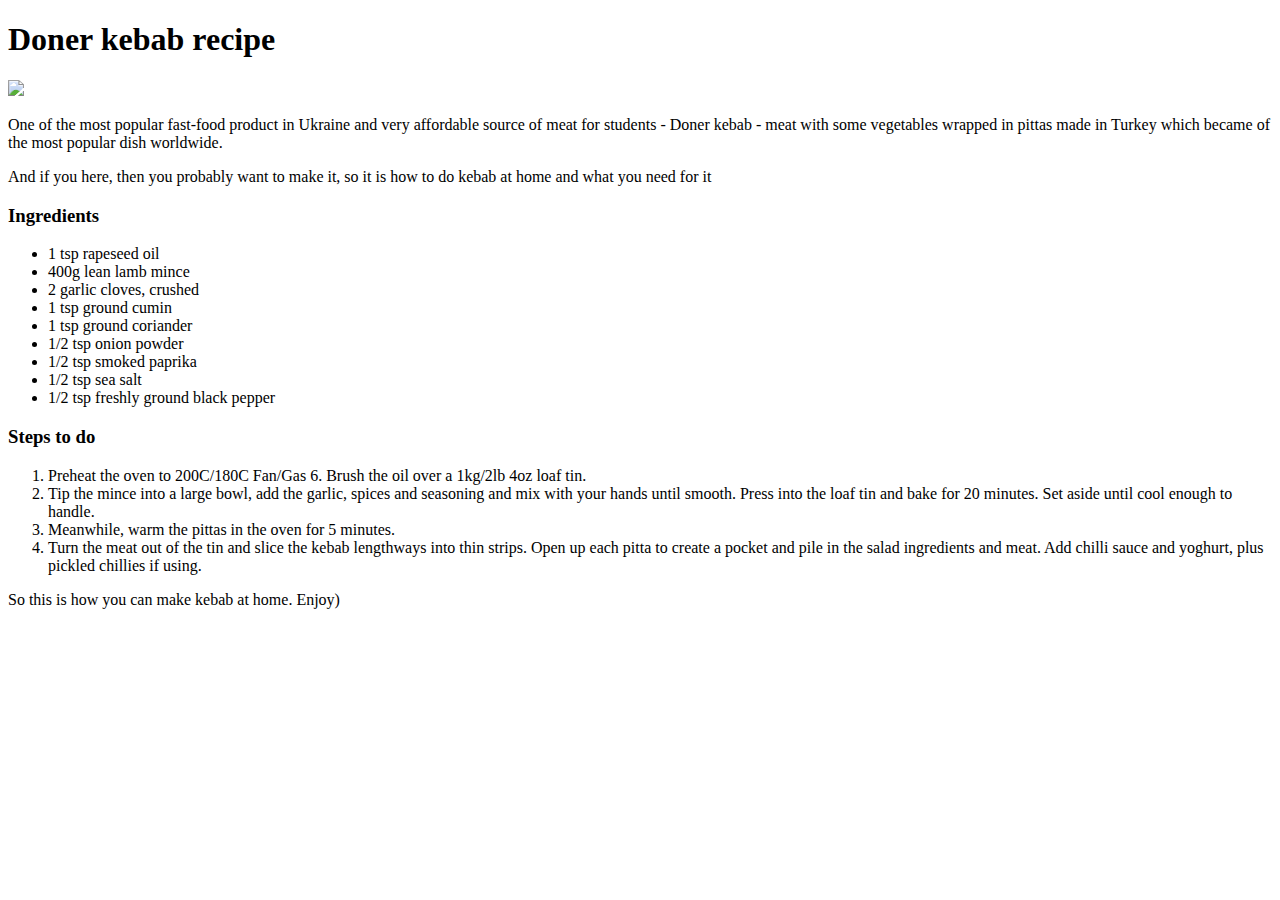
==== recipes/kebab.html @ 96ee0897 "Add index.html" ====
<!DOCTYPE html>
<html lang ='en'>
    <head>
        <meta charset="utf-8">
        <title>Doner kebab recipe</title>
    </head>
    
    <body>
        <h1>Doner kebab recipe</h1>
        <img src="https://www.hairybikers.com/uploads/images/_recipeImage/898/kebab.jpg"
        height="300">
        <p>One of the most popular fast-food product in Ukraine and very affordable 
            source of meat for students - Doner kebab - meat with some
            vegetables wrapped in pittas made in Turkey which became
            of the most popular dish worldwide.
        </p>
        <p>And if you here, then you probably want to make it, so it is
        how to do kebab at home and what you need for it</p>
        <h3>Ingredients</h3>
        <ul>
            <li>1 tsp rapeseed oil</li>
            <li>400g lean lamb mince</li>
            <li>2 garlic cloves, crushed</li>
            <li>1 tsp ground cumin</li>
            <li>1 tsp ground coriander</li>
            <li>1/2 tsp onion powder</li>
            <li>1/2 tsp smoked paprika</li>
            <li>1/2 tsp sea salt</li>
            <li>1/2 tsp freshly ground black pepper</li>
        </ul>

        <h3>Steps to do</h3>
        <ol>
            <li>Preheat the oven to 200C/180C Fan/Gas 6. 
                Brush the oil over a 1kg/2lb 4oz loaf tin.</li>
            <li>Tip the mince into a large bowl, add the garlic, 
                spices and seasoning and mix with your hands 
                until smooth. Press into the loaf tin and bake 
                for 20 minutes. Set aside until cool enough to handle.</li>
            <li>Meanwhile, warm the pittas in the oven for 5 minutes.</li>
            <li>Turn the meat out of the tin and slice the kebab lengthways 
                into thin strips. Open up each pitta to create a pocket 
                and pile in the salad ingredients and meat. 
                Add chilli sauce and yoghurt, plus pickled chillies if using.</li>
        </ol>

        <p>So this is how you can make kebab at home. Enjoy)</p>


    </body>
</html>
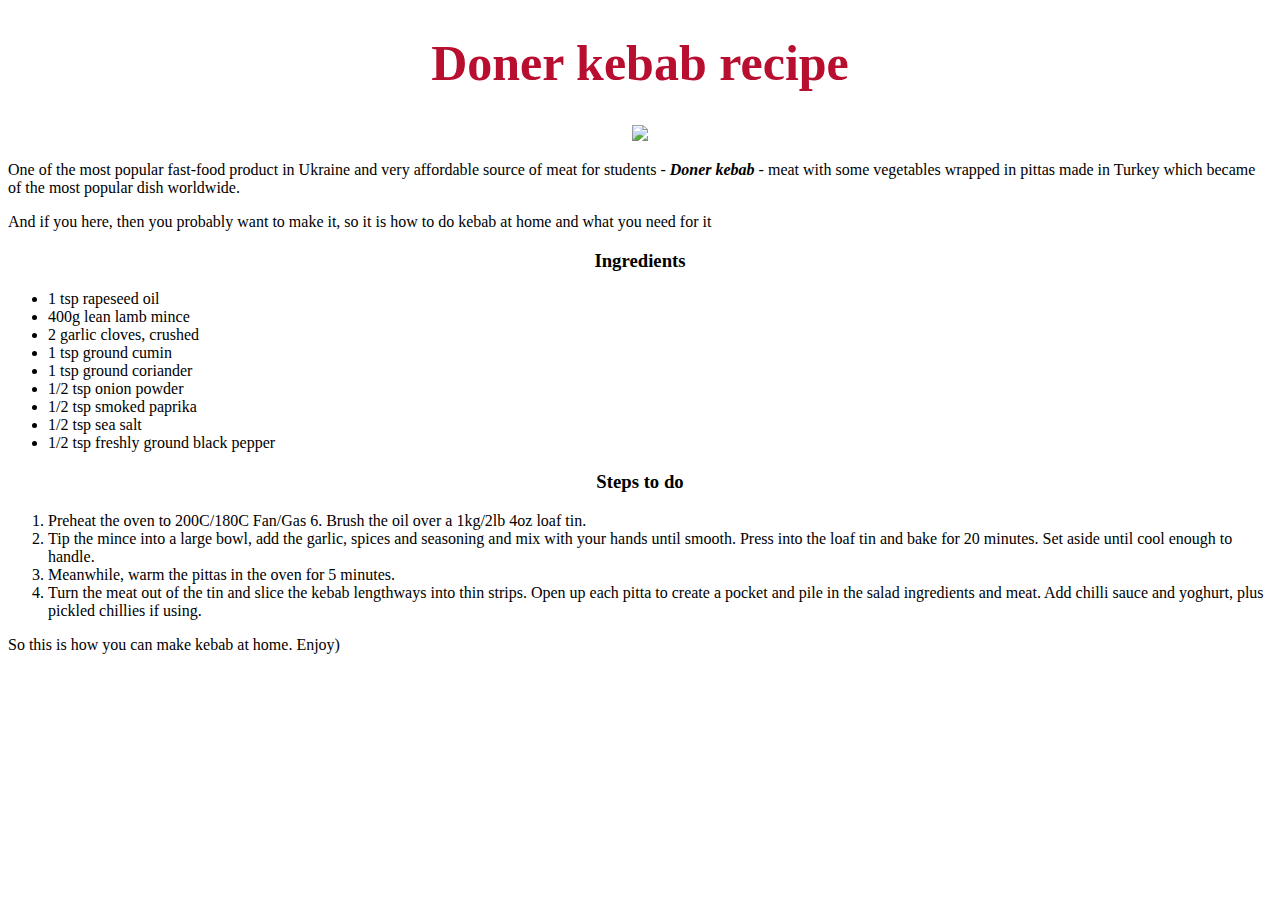
==== commit f42094ca: "Add styles.css" ====
--- a/recipes/kebab.html
+++ b/recipes/kebab.html
@@ -2,15 +2,17 @@
 <html lang ='en'>
     <head>
         <meta charset="utf-8">
+        <link rel="stylesheet" href="../styles.css">
         <title>Doner kebab recipe</title>
     </head>
     
     <body>
-        <h1>Doner kebab recipe</h1>
-        <img src="https://www.hairybikers.com/uploads/images/_recipeImage/898/kebab.jpg"
-        height="300">
+        <h1 class="heading doner">Doner kebab recipe</h1>
+        <div>
+            <img src="https://www.hairybikers.com/uploads/images/_recipeImage/898/kebab.jpg">
+        </div>
         <p>One of the most popular fast-food product in Ukraine and very affordable 
-            source of meat for students - Doner kebab - meat with some
+            source of meat for students - <strong><em>Doner kebab</em></strong> - meat with some
             vegetables wrapped in pittas made in Turkey which became
             of the most popular dish worldwide.
         </p>
--- a/styles.css
+++ b/styles.css
@@ -0,0 +1,48 @@
+h1,
+h3, 
+div {
+    text-align: center;
+}
+h1 {
+    font-size: 40px;
+}
+h2 {
+    font-family: fantasy, Arial, Helvetica, sans-serif;
+    font-size: 30px;
+}
+img {
+    height: auto;
+    width: 500px;
+}
+
+ul {
+    text-align: left;
+}
+
+.heading {
+    font-size: 50px;
+    font-family: "Brush Script MT";
+}
+p.name {
+    font-weight: bold;
+}
+
+li {
+    font-family: "Papyrus";
+}
+
+p {
+    font-family: "Monaco";
+}
+
+.lasagna {
+    color: rgb(218, 47, 47);
+}
+
+.doner {
+    color: rgb(184, 14, 48);
+}
+
+.olivie {
+    color: rgb(195, 167, 126);
+}